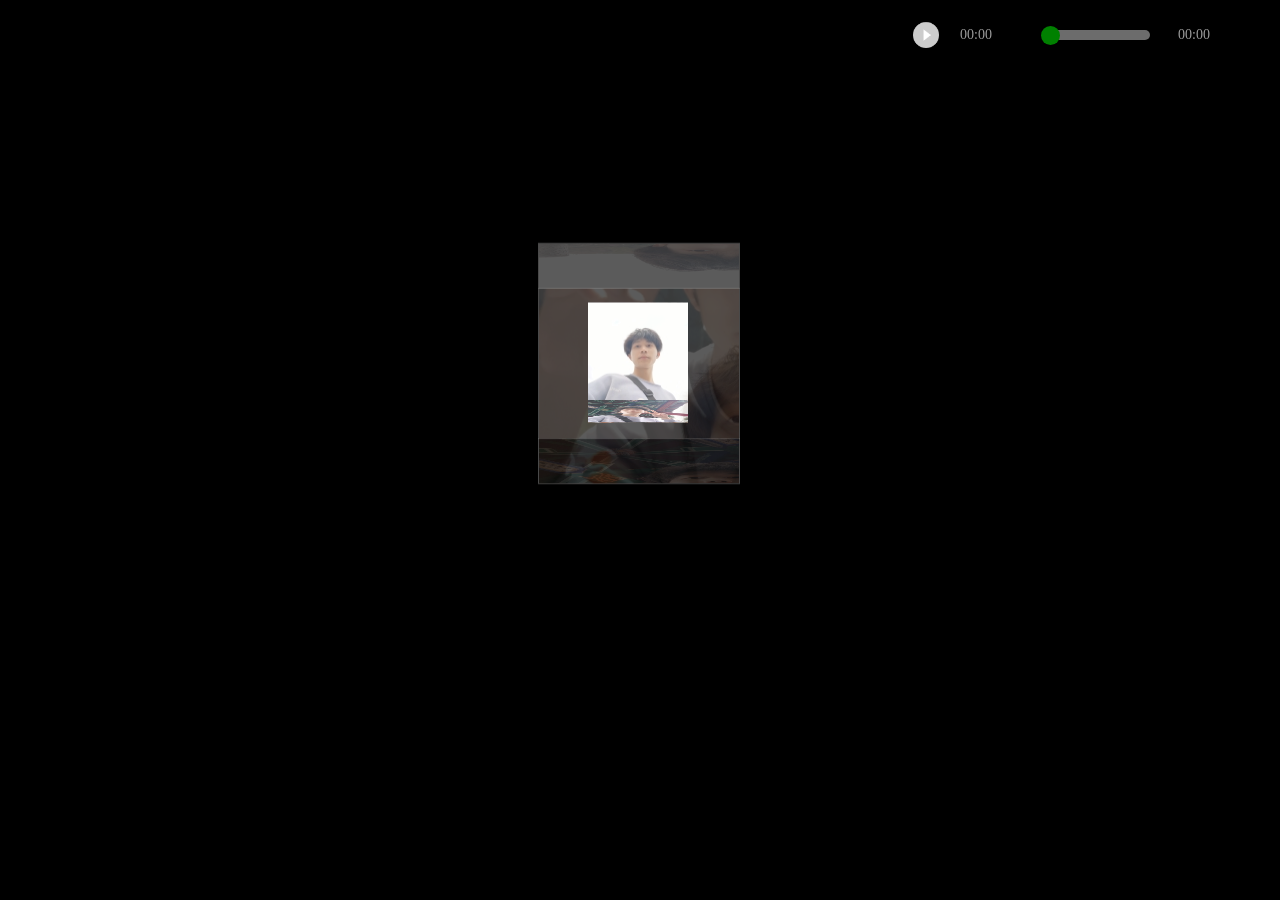
==== tenf/index.html @ 369ac400 "Add files via upload" ====
<!DOCTYPE html>
<html>

<head>
    <meta charset="utf-8" />
    <title>手握日月摘星辰 世间无我这般人</title>
    <script type="text/javascript" src="http://apps.bdimg.com/libs/jquery/2.1.4/jquery.min.js"></script>
    <link type="text/css" href="./css/style1.css" rel="stylesheet" />
    <style>
        html,
        body {
            width: 100%;
            height: 100%;
            margin: 0;
            padding: 0;
            overflow: hidden;
        }

        .container {
            width: 100%;
            height: 100%;
            margin: 0;
            padding: 0;
            background-color: #000000;
        }
    </style>
</head>

<body>
    
    <div class="m-main">
		<div class="player">
			<a href="javascript:void(0)" rel="external nofollow" rel="external nofollow" id="js-play">
				<img src="./img/开始.png" alt="" id="img1"/>
            </a>
			<a href="javascript:void(0)" rel="external nofollow" rel="external nofollow" id="js-pause">
				<img src="./img/暂停.png" alt="" id="img2"/>
			</a>
			<div class="play-box">
				<div class="left">
					<p class="timeline"><span style=""></span></p>
					<div class="info">
						<span class="size">00:00</span>
						<span class="timeshow">00:00</span>
					</div>
				</div>
			</div>
		</div>
		<div class="video">
			<video controls autoplay name="media" id="js-video"><source src="./mp3/一桶 - 爱丫爱丫.mp3" type="video/mp4"></video>
		</div>
	</div>
    <!-- <div class="m-main">
		<audio controls autoplay name="media" id="js-video"><source src="./mp3/白月光与朱砂痣.mp3" type="video/mp4"></audio>
	</div> -->
</div>
    <div id="jsi-cherry-container" class="container">
        <div class="box">
            <ul class="minbox">
                <li></li>
                <li></li>
                <li></li>
                <li></li>
                <li></li>
                <li></li>
            </ul>
            <ol class="maxbox">
                <li></li>
                <li></li>
                <li></li>
                <li></li>
                <li></li>
                <li></li>
            </ol>
        </div>
    </div>
    <script>
        $(function () {
            AudioControl('js-video');

            function AudioControl(id) {
                // 音频控制进度条
                console.log(777);
                var audio = document.getElementById(id);
                $(audio).on('loadedmetadata', function () {
                    audio.pause();
                    // 进度条控制
                    $(document).on('touchend', '.timeline', function (e) {
                        var x = e.originalEvent.changedTouches[0].clientX - this.offsetLeft;
                        var X = x < 0 ? 0 : x;
                        var W = $(this).width();
                        var place = X > W ? W : X;
                        audio.currentTime = (place / W).toFixed(2) * audio.duration;
                        $(this).children().css({
                            width: (place / W).toFixed(2) * 100 + "%"
                        })
                    });
                    // 播放
                    $(document).on('click', '#js-play', function () {
                        audio.play()
                        $('#img1').css("display","none");
                        $('#img2').css("display","block");
                    });
                    // 暂停
                    $(document).on('click', '#js-pause', function () {
                        audio.pause()
                        $('#img1').css("display","block");
                        $('#img2').css("display","none");
                    });
                });
                setInterval(function () {
                    var currentTime = audio.currentTime;
                    setTimeShow(currentTime);
                }, 1000);
                // 设置播放时间
                function setTimeShow(t) {
                    t = Math.floor(t);
                    var playTime = secondToMin(audio.currentTime);
                    $(".size").html(playTime);
                    $('.timeshow').text(secondToMin(audio.duration));
                    $('.timeline').children().css({
                        width: (t / audio.duration).toFixed(4) * 100 + "%"
                    })
                }
                // 计算时间
                function secondToMin(s) {
                    var MM = Math.floor(s / 60);
                    var SS = s % 60;
                    if (MM < 10)
                        MM = "0" + MM;
                    if (SS < 10)
                        SS = "0" + SS;
                    var min = MM + ":" + SS;
                    return min.split('.')[0];
                }
            }
        })
        var RENDERER = {
            INIT_CHERRY_BLOSSOM_COUNT: 30,
            MAX_ADDING_INTERVAL: 10,

            init: function () {
                this.setParameters();
                this.reconstructMethods();
                this.createCherries();
                this.render();
                if (
                    navigator.userAgent.match(
                        /(phone|pod|iPhone|iPod|ios|Android|Mobile|BlackBerry|IEMobile|MQQBrowser|JUC|Fennec|wOSBrowser|BrowserNG|WebOS|Symbian|Windows Phone)/i
                    )
                ) {
                    var box = document.querySelectorAll('.box')[0];
                    console.log(box, '移动端');
                    box.style.marginTop = '65%';
                }
            },
            setParameters: function () {
                this.$container = $('#jsi-cherry-container');
                this.width = this.$container.width();
                this.height = this.$container.height();
                this.context = $('<canvas />')
                    .attr({
                        width: this.width,
                        height: this.height
                    })
                    .appendTo(this.$container)
                    .get(0)
                    .getContext('2d');
                this.cherries = [];
                this.maxAddingInterval = Math.round(
                    (this.MAX_ADDING_INTERVAL * 1000) / this.width
                );
                this.addingInterval = this.maxAddingInterval;
            },
            reconstructMethods: function () {
                this.render = this.render.bind(this);
            },
            createCherries: function () {
                for (
                    var i = 0,
                        length = Math.round(
                            (this.INIT_CHERRY_BLOSSOM_COUNT * this.width) / 1000
                        ); i < length; i++
                ) {
                    this.cherries.push(new CHERRY_BLOSSOM(this, true));
                }
            },
            render: function () {
                requestAnimationFrame(this.render);
                this.context.clearRect(0, 0, this.width, this.height);

                this.cherries.sort(function (cherry1, cherry2) {
                    return cherry1.z - cherry2.z;
                });
                for (var i = this.cherries.length - 1; i >= 0; i--) {
                    if (!this.cherries[i].render(this.context)) {
                        this.cherries.splice(i, 1);
                    }
                }
                if (--this.addingInterval == 0) {
                    this.addingInterval = this.maxAddingInterval;
                    this.cherries.push(new CHERRY_BLOSSOM(this, false));
                }
            }
        };
        var CHERRY_BLOSSOM = function (renderer, isRandom) {
            this.renderer = renderer;
            this.init(isRandom);
        };
        CHERRY_BLOSSOM.prototype = {
            FOCUS_POSITION: 300,
            FAR_LIMIT: 600,
            MAX_RIPPLE_COUNT: 100,
            RIPPLE_RADIUS: 100,
            SURFACE_RATE: 0.5,
            SINK_OFFSET: 20,

            init: function (isRandom) {
                this.x = this.getRandomValue(
                    -this.renderer.width,
                    this.renderer.width
                );
                this.y = isRandom ?
                    this.getRandomValue(0, this.renderer.height) :
                    this.renderer.height * 1.5;
                this.z = this.getRandomValue(0, this.FAR_LIMIT);
                this.vx = this.getRandomValue(-2, 2);
                this.vy = -2;
                this.theta = this.getRandomValue(0, Math.PI * 2);
                this.phi = this.getRandomValue(0, Math.PI * 2);
                this.psi = 0;
                this.dpsi = this.getRandomValue(Math.PI / 600, Math.PI / 300);
                this.opacity = 0;
                this.endTheta = false;
                this.endPhi = false;
                this.rippleCount = 0;

                var axis = this.getAxis(),
                    theta =
                    this.theta +
                    (Math.ceil(
                            -(this.y + this.renderer.height * this.SURFACE_RATE) / this.vy
                        ) *
                        Math.PI) /
                    500;
                theta %= Math.PI * 2;

                this.offsetY =
                    40 * (theta <= Math.PI / 2 || theta >= (Math.PI * 3) / 2 ? -1 : 1);
                this.thresholdY =
                    this.renderer.height / 2 +
                    this.renderer.height * this.SURFACE_RATE * axis.rate;
                this.entityColor = this.renderer.context.createRadialGradient(
                    0,
                    40,
                    0,
                    0,
                    40,
                    80
                );
                this.entityColor.addColorStop(
                    0,
                    'hsl(330, 70%, ' + 50 * (0.3 + axis.rate) + '%)'
                );
                this.entityColor.addColorStop(
                    0.05,
                    'hsl(330, 40%,' + 55 * (0.3 + axis.rate) + '%)'
                );
                this.entityColor.addColorStop(
                    1,
                    'hsl(330, 20%, ' + 70 * (0.3 + axis.rate) + '%)'
                );
                this.shadowColor = this.renderer.context.createRadialGradient(
                    0,
                    40,
                    0,
                    0,
                    40,
                    80
                );
                this.shadowColor.addColorStop(
                    0,
                    'hsl(330, 40%, ' + 30 * (0.3 + axis.rate) + '%)'
                );
                this.shadowColor.addColorStop(
                    0.05,
                    'hsl(330, 40%,' + 30 * (0.3 + axis.rate) + '%)'
                );
                this.shadowColor.addColorStop(
                    1,
                    'hsl(330, 20%, ' + 40 * (0.3 + axis.rate) + '%)'
                );
            },
            getRandomValue: function (min, max) {
                return min + (max - min) * Math.random();
            },
            getAxis: function () {
                var rate = this.FOCUS_POSITION / (this.z + this.FOCUS_POSITION),
                    x = this.renderer.width / 2 + this.x * rate,
                    y = this.renderer.height / 2 - this.y * rate;
                return {
                    rate: rate,
                    x: x,
                    y: y
                };
            },
            renderCherry: function (context, axis) {
                context.beginPath();
                context.moveTo(0, 40);
                context.bezierCurveTo(-60, 20, -10, -60, 0, -20);
                context.bezierCurveTo(10, -60, 60, 20, 0, 40);
                context.fill();

                for (var i = -4; i < 4; i++) {
                    context.beginPath();
                    context.moveTo(0, 40);
                    context.quadraticCurveTo(i * 12, 10, i * 4, -24 + Math.abs(i) * 2);
                    context.stroke();
                }
            },
            render: function (context) {
                var axis = this.getAxis();

                if (
                    axis.y == this.thresholdY &&
                    this.rippleCount < this.MAX_RIPPLE_COUNT
                ) {
                    context.save();
                    context.lineWidth = 2;
                    context.strokeStyle =
                        'hsla(0, 0%, 100%, ' +
                        (this.MAX_RIPPLE_COUNT - this.rippleCount) /
                        this.MAX_RIPPLE_COUNT +
                        ')';
                    context.translate(
                        axis.x +
                        this.offsetY * axis.rate * (this.theta <= Math.PI ? -1 : 1),
                        axis.y
                    );
                    context.scale(1, 0.3);
                    context.beginPath();
                    context.arc(
                        0,
                        0,
                        (this.rippleCount / this.MAX_RIPPLE_COUNT) *
                        this.RIPPLE_RADIUS *
                        axis.rate,
                        0,
                        Math.PI * 2,
                        false
                    );
                    context.stroke();
                    context.restore();
                    this.rippleCount++;
                }
                if (axis.y < this.thresholdY || !this.endTheta || !this.endPhi) {
                    if (this.y <= 0) {
                        this.opacity = Math.min(this.opacity + 0.01, 1);
                    }
                    context.save();
                    context.globalAlpha = this.opacity;
                    context.fillStyle = this.shadowColor;
                    context.strokeStyle =
                        'hsl(330, 30%,' + 40 * (0.3 + axis.rate) + '%)';
                    context.translate(
                        axis.x,
                        Math.max(axis.y, this.thresholdY + this.thresholdY - axis.y)
                    );
                    context.rotate(Math.PI - this.theta);
                    context.scale(axis.rate * -Math.sin(this.phi), axis.rate);
                    context.translate(0, this.offsetY);
                    this.renderCherry(context, axis);
                    context.restore();
                }
                context.save();
                context.fillStyle = this.entityColor;
                context.strokeStyle = 'hsl(330, 40%,' + 70 * (0.3 + axis.rate) + '%)';
                context.translate(
                    axis.x,
                    axis.y + Math.abs(this.SINK_OFFSET * Math.sin(this.psi) * axis.rate)
                );
                context.rotate(this.theta);
                context.scale(axis.rate * Math.sin(this.phi), axis.rate);
                context.translate(0, this.offsetY);
                this.renderCherry(context, axis);
                context.restore();

                if (this.y <= -this.renderer.height / 4) {
                    if (!this.endTheta) {
                        for (
                            var theta = Math.PI / 2, end = (Math.PI * 3) / 2; theta <= end; theta += Math.PI
                        ) {
                            if (this.theta < theta && this.theta + Math.PI / 200 > theta) {
                                this.theta = theta;
                                this.endTheta = true;
                                break;
                            }
                        }
                    }
                    if (!this.endPhi) {
                        for (
                            var phi = Math.PI / 8, end = (Math.PI * 7) / 8; phi <= end; phi += (Math.PI * 3) / 4
                        ) {
                            if (this.phi < phi && this.phi + Math.PI / 200 > phi) {
                                this.phi = Math.PI / 8;
                                this.endPhi = true;
                                break;
                            }
                        }
                    }
                }
                if (!this.endTheta) {
                    if (axis.y == this.thresholdY) {
                        this.theta +=
                            (Math.PI / 200) *
                            (this.theta < Math.PI / 2 ||
                                (this.theta >= Math.PI && this.theta < (Math.PI * 3) / 2) ?
                                1 :
                                -1);
                    } else {
                        this.theta += Math.PI / 500;
                    }
                    this.theta %= Math.PI * 2;
                }
                if (this.endPhi) {
                    if (this.rippleCount == this.MAX_RIPPLE_COUNT) {
                        this.psi += this.dpsi;
                        this.psi %= Math.PI * 2;
                    }
                } else {
                    this.phi += Math.PI / (axis.y == this.thresholdY ? 200 : 500);
                    this.phi %= Math.PI;
                }
                if (this.y <= -this.renderer.height * this.SURFACE_RATE) {
                    this.x += 2;
                    this.y = -this.renderer.height * this.SURFACE_RATE;
                } else {
                    this.x += this.vx;
                    this.y += this.vy;
                }
                return (
                    this.z > -this.FOCUS_POSITION &&
                    this.z < this.FAR_LIMIT &&
                    this.x < this.renderer.width * 1.5
                );
            }
        };
        $(function () {
            console.log(6666);
            RENDERER.init();
        });
    </script>
    <style>
        html,
        body {
            width: 100%;
            height: 100%;
            margin: 0;
            padding: 0;
            overflow: hidden;
        }

        .container {
            width: 100%;
            height: 100%;
            margin: 0;
            padding: 0;
            background-color: #000000;
        }
    </style>
</body>

</html>
---- tenf/css/style1.css ----
@charset "utf-8";

* {
    margin: 0;
    padding: 0;
}

body {
    max-width: 100%;
    min-width: 100%;
    height: 100%;
    background-size: cover;
    background-repeat: no-repeat;
    background-attachment: fixed;
    background-size: 100% 100%;
    position: absolute;
    margin-left: auto;
    margin-right: auto;
}

/*背景音乐*/
.m-main {
    width: 380px;
    height: 60px;
    margin: 0 auto;
    position: fixed;
    right: 30px;
}

.m-main video {
    display: none;
}

.m-main .player {
    width: 100%;
    height: 60px;
    position: relative;
    bottom: 0;
}

.m-main .player>a {
    display: inline-block;
    width: 20px;
    margin: 0 auto;
    padding: 10px;
    color: #FFF;
    text-align: center;
    float: left;
    font-size: 12px
}

.m-main .player>a img {
    width: 30px;
    height: 30px;
    position: absolute;
    top: 20px;
    left: 41px;
}

#img1 {
    display: block;
}

#img2 {
    display: none;
}

.m-main .play-box {
    width: 300px;
    height: 60px;
    margin: 0 auto;
    position: absolute;
    top: 0;
    right: 0;
}

.m-main .play-box .left {
    width: 100%;
    float: left;
}

.m-main .play-box .left p.timeline {
    width: 33%;
    height: 10px;
    background-color: rgba(216, 216, 216, 0.5);
    border-radius: 5px;
    margin: 30px auto 0;
    position: relative;
    z-index: 2;
}

.m-main .play-box .left p.timeline span {
    position: relative;
    width: 0;
    height: 10px;
    background-color: #D3EEDF;
    border-radius: 5px;
    display: block;
    -webkit-transition: width ease-out 0.3s;
    -o-transition: width ease-out 0.3s;
    transition: width ease-out 0.3s;
}

.m-main .play-box .left p.timeline span:after {
    content: "";
    position: absolute;
    top: -4px;
    right: -0.6rem;
    width: 1.2rem;
    height: 1.2rem;
    border-radius: 50%;
    background-color: green;
}

.m-main .play-box .left div.info {
    height: 26px;
    line-height: 26px;
    font-size: 14px;
    color: #9A9A9A;
    position: relative;
    top: -18px;
    margin: 0 10px;
    z-index: 1;
}

.m-main .play-box .left div.info .size {
    float: left;
    display: block;
}

.m-main .play-box .left div.info .timeshow {
    float: right;
    display: block;
    margin-right: 30px
}

/* ----------------------------------------------- */
li {
    list-style: none;
}

.box {
    width: 200px;
    height: 200px;
    background-size: cover;
    background-repeat: no-repeat;
    background-attachment: fixed;
    background-size: 100% 100%;
    position: absolute;
    margin-left: 42%;
    margin-top: 22%;
    -webkit-transform-style: preserve-3d;
    -webkit-transform: rotateX(13deg);
    -webkit-animation: move 5s linear infinite;
}

.minbox {
    width: 100px;
    height: 100px;
    position: absolute;
    left: 50px;
    top: 30px;
    -webkit-transform-style: preserve-3d;
}

.minbox li {
    width: 100px;
    height: 100px;
    position: absolute;
    left: 0;
    top: 0;
}

.minbox li:nth-child(1) {
    background: url(../img/01.jpg) no-repeat 0 0;
    -webkit-transform: translateZ(50px);
}

.minbox li:nth-child(2) {
    background: url(../img/02.jpg) no-repeat 0 0;
    -webkit-transform: rotateX(180deg) translateZ(50px);
    /* transform: rotate(180deg); */
}

.minbox li:nth-child(3) {
    background: url(../img/03.jpg) no-repeat 0 0;
    -webkit-transform: rotateX(-90deg) translateZ(50px);
}

.minbox li:nth-child(4) {
    background: url(../img/04.jpg) no-repeat 0 0;
    -webkit-transform: rotateX(90deg) translateZ(50px);
}

.minbox li:nth-child(5) {
    background: url(../img/05.jpg) no-repeat 0 0;
    -webkit-transform: rotateY(-90deg) translateZ(50px);
}

.minbox li:nth-child(6) {
    background: url(../img/06.jpg) no-repeat 0 0;
    -webkit-transform: rotateY(90deg) translateZ(50px);
}

.maxbox li:nth-child(1) {
    background: url(../img/1.jpg) no-repeat 0 0;
    -webkit-transform: translateZ(50px);
}

.maxbox li:nth-child(2) {
    background: url(../img/2.jpg) no-repeat 0 0;
    -webkit-transform: translateZ(50px);
    /* transform: rotate(180deg); */
}

.maxbox li:nth-child(3) {
    background: url(../img/3.jpg) no-repeat 0 0;
    -webkit-transform: rotateX(-90deg) translateZ(50px);
}

.maxbox li:nth-child(4) {
    background: url(../img/4.jpg) no-repeat 0 0;
    -webkit-transform: rotateX(90deg) translateZ(50px);
}

.maxbox li:nth-child(5) {
    background: url(../img/5.jpg) no-repeat 0 0;
    -webkit-transform: rotateY(-90deg) translateZ(50px);
}

.maxbox li:nth-child(6) {
    background: url(../img/6.jpg) no-repeat 0 0;
    -webkit-transform: rotateY(90deg) translateZ(50px);
}

.maxbox {
    width: 800px;
    height: 400px;
    position: absolute;
    left: 0;
    top: -20px;
    -webkit-transform-style: preserve-3d;
}

.maxbox li {
    width: 200px;
    height: 200px;
    background: #fff;
    border: 1px solid #ccc;
    position: absolute;
    left: 0;
    top: 0;
    opacity: 0.2;
    -webkit-transition: all 1s ease;
}

.maxbox li:nth-child(1) {
    -webkit-transform: translateZ(100px);
}

.maxbox li:nth-child(2) {
    -webkit-transform: rotateX(180deg) translateZ(100px);
}

.maxbox li:nth-child(3) {
    -webkit-transform: rotateX(-90deg) translateZ(100px);
}

.maxbox li:nth-child(4) {
    -webkit-transform: rotateX(90deg) translateZ(100px);
}

.maxbox li:nth-child(5) {
    -webkit-transform: rotateY(-90deg) translateZ(100px);
}

.maxbox li:nth-child(6) {
    -webkit-transform: rotateY(90deg) translateZ(100px);
}

.box:hover ol li:nth-child(1) {
    -webkit-transform: translateZ(300px);
    width: 400px;
    height: 400px;
    opacity: 0.8;
    left: -100px;
    top: -100px;
}

.box:hover ol li:nth-child(2) {
    -webkit-transform: rotateX(180deg) translateZ(300px);
    width: 400px;
    height: 400px;
    opacity: 0.8;
    left: -100px;
    top: -100px;
}

.box:hover ol li:nth-child(3) {
    -webkit-transform: rotateX(-90deg) translateZ(300px);
    width: 400px;
    height: 400px;
    opacity: 0.8;
    left: -100px;
    top: -100px;
}

.box:hover ol li:nth-child(4) {
    -webkit-transform: rotateX(90deg) translateZ(300px);
    width: 400px;
    height: 400px;
    opacity: 0.8;
    left: -100px;
    top: -100px;
}

.box:hover ol li:nth-child(5) {
    -webkit-transform: rotateY(-90deg) translateZ(300px);
    width: 400px;
    height: 400px;
    opacity: 0.8;
    left: -100px;
    top: -100px;
}

.box:hover ol li:nth-child(6) {
    -webkit-transform: rotateY(90deg) translateZ(300px);
    width: 400px;
    height: 400px;
    opacity: 0.8;
    left: -100px;
    top: -100px;
}

@keyframes move {
    0% {
        -webkit-transform: rotateX(13deg) rotateY(0deg);
    }

    100% {
        -webkit-transform: rotateX(13deg) rotateY(360deg);
    }
}
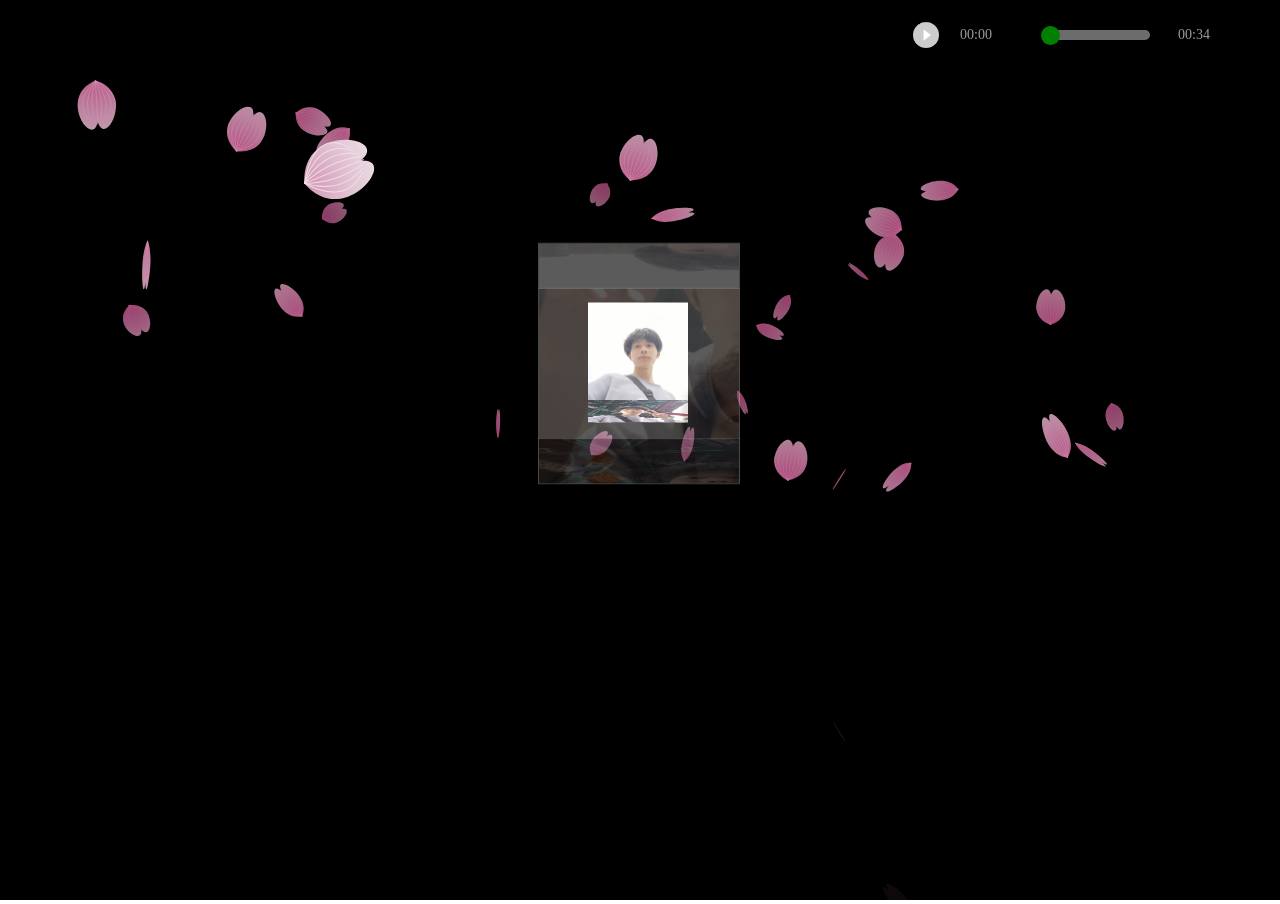
==== commit 3bd03c7a: "Add files via upload" ====
--- a/tenf/index.html
+++ b/tenf/index.html
@@ -1,473 +1,473 @@
-<!DOCTYPE html>
-<html>
-
-<head>
-    <meta charset="utf-8" />
-    <title>手握日月摘星辰 世间无我这般人</title>
-    <script type="text/javascript" src="http://apps.bdimg.com/libs/jquery/2.1.4/jquery.min.js"></script>
-    <link type="text/css" href="./css/style1.css" rel="stylesheet" />
-    <style>
-        html,
-        body {
-            width: 100%;
-            height: 100%;
-            margin: 0;
-            padding: 0;
-            overflow: hidden;
-        }
-
-        .container {
-            width: 100%;
-            height: 100%;
-            margin: 0;
-            padding: 0;
-            background-color: #000000;
-        }
-    </style>
-</head>
-
-<body>
-    
-    <div class="m-main">
-		<div class="player">
-			<a href="javascript:void(0)" rel="external nofollow" rel="external nofollow" id="js-play">
-				<img src="./img/开始.png" alt="" id="img1"/>
-            </a>
-			<a href="javascript:void(0)" rel="external nofollow" rel="external nofollow" id="js-pause">
-				<img src="./img/暂停.png" alt="" id="img2"/>
-			</a>
-			<div class="play-box">
-				<div class="left">
-					<p class="timeline"><span style=""></span></p>
-					<div class="info">
-						<span class="size">00:00</span>
-						<span class="timeshow">00:00</span>
-					</div>
-				</div>
-			</div>
-		</div>
-		<div class="video">
-			<video controls autoplay name="media" id="js-video"><source src="./mp3/一桶 - 爱丫爱丫.mp3" type="video/mp4"></video>
-		</div>
-	</div>
-    <!-- <div class="m-main">
-		<audio controls autoplay name="media" id="js-video"><source src="./mp3/白月光与朱砂痣.mp3" type="video/mp4"></audio>
-	</div> -->
-</div>
-    <div id="jsi-cherry-container" class="container">
-        <div class="box">
-            <ul class="minbox">
-                <li></li>
-                <li></li>
-                <li></li>
-                <li></li>
-                <li></li>
-                <li></li>
-            </ul>
-            <ol class="maxbox">
-                <li></li>
-                <li></li>
-                <li></li>
-                <li></li>
-                <li></li>
-                <li></li>
-            </ol>
-        </div>
-    </div>
-    <script>
-        $(function () {
-            AudioControl('js-video');
-
-            function AudioControl(id) {
-                // 音频控制进度条
-                console.log(777);
-                var audio = document.getElementById(id);
-                $(audio).on('loadedmetadata', function () {
-                    audio.pause();
-                    // 进度条控制
-                    $(document).on('touchend', '.timeline', function (e) {
-                        var x = e.originalEvent.changedTouches[0].clientX - this.offsetLeft;
-                        var X = x < 0 ? 0 : x;
-                        var W = $(this).width();
-                        var place = X > W ? W : X;
-                        audio.currentTime = (place / W).toFixed(2) * audio.duration;
-                        $(this).children().css({
-                            width: (place / W).toFixed(2) * 100 + "%"
-                        })
-                    });
-                    // 播放
-                    $(document).on('click', '#js-play', function () {
-                        audio.play()
-                        $('#img1').css("display","none");
-                        $('#img2').css("display","block");
-                    });
-                    // 暂停
-                    $(document).on('click', '#js-pause', function () {
-                        audio.pause()
-                        $('#img1').css("display","block");
-                        $('#img2').css("display","none");
-                    });
-                });
-                setInterval(function () {
-                    var currentTime = audio.currentTime;
-                    setTimeShow(currentTime);
-                }, 1000);
-                // 设置播放时间
-                function setTimeShow(t) {
-                    t = Math.floor(t);
-                    var playTime = secondToMin(audio.currentTime);
-                    $(".size").html(playTime);
-                    $('.timeshow').text(secondToMin(audio.duration));
-                    $('.timeline').children().css({
-                        width: (t / audio.duration).toFixed(4) * 100 + "%"
-                    })
-                }
-                // 计算时间
-                function secondToMin(s) {
-                    var MM = Math.floor(s / 60);
-                    var SS = s % 60;
-                    if (MM < 10)
-                        MM = "0" + MM;
-                    if (SS < 10)
-                        SS = "0" + SS;
-                    var min = MM + ":" + SS;
-                    return min.split('.')[0];
-                }
-            }
-        })
-        var RENDERER = {
-            INIT_CHERRY_BLOSSOM_COUNT: 30,
-            MAX_ADDING_INTERVAL: 10,
-
-            init: function () {
-                this.setParameters();
-                this.reconstructMethods();
-                this.createCherries();
-                this.render();
-                if (
-                    navigator.userAgent.match(
-                        /(phone|pod|iPhone|iPod|ios|Android|Mobile|BlackBerry|IEMobile|MQQBrowser|JUC|Fennec|wOSBrowser|BrowserNG|WebOS|Symbian|Windows Phone)/i
-                    )
-                ) {
-                    var box = document.querySelectorAll('.box')[0];
-                    console.log(box, '移动端');
-                    box.style.marginTop = '65%';
-                }
-            },
-            setParameters: function () {
-                this.$container = $('#jsi-cherry-container');
-                this.width = this.$container.width();
-                this.height = this.$container.height();
-                this.context = $('<canvas />')
-                    .attr({
-                        width: this.width,
-                        height: this.height
-                    })
-                    .appendTo(this.$container)
-                    .get(0)
-                    .getContext('2d');
-                this.cherries = [];
-                this.maxAddingInterval = Math.round(
-                    (this.MAX_ADDING_INTERVAL * 1000) / this.width
-                );
-                this.addingInterval = this.maxAddingInterval;
-            },
-            reconstructMethods: function () {
-                this.render = this.render.bind(this);
-            },
-            createCherries: function () {
-                for (
-                    var i = 0,
-                        length = Math.round(
-                            (this.INIT_CHERRY_BLOSSOM_COUNT * this.width) / 1000
-                        ); i < length; i++
-                ) {
-                    this.cherries.push(new CHERRY_BLOSSOM(this, true));
-                }
-            },
-            render: function () {
-                requestAnimationFrame(this.render);
-                this.context.clearRect(0, 0, this.width, this.height);
-
-                this.cherries.sort(function (cherry1, cherry2) {
-                    return cherry1.z - cherry2.z;
-                });
-                for (var i = this.cherries.length - 1; i >= 0; i--) {
-                    if (!this.cherries[i].render(this.context)) {
-                        this.cherries.splice(i, 1);
-                    }
-                }
-                if (--this.addingInterval == 0) {
-                    this.addingInterval = this.maxAddingInterval;
-                    this.cherries.push(new CHERRY_BLOSSOM(this, false));
-                }
-            }
-        };
-        var CHERRY_BLOSSOM = function (renderer, isRandom) {
-            this.renderer = renderer;
-            this.init(isRandom);
-        };
-        CHERRY_BLOSSOM.prototype = {
-            FOCUS_POSITION: 300,
-            FAR_LIMIT: 600,
-            MAX_RIPPLE_COUNT: 100,
-            RIPPLE_RADIUS: 100,
-            SURFACE_RATE: 0.5,
-            SINK_OFFSET: 20,
-
-            init: function (isRandom) {
-                this.x = this.getRandomValue(
-                    -this.renderer.width,
-                    this.renderer.width
-                );
-                this.y = isRandom ?
-                    this.getRandomValue(0, this.renderer.height) :
-                    this.renderer.height * 1.5;
-                this.z = this.getRandomValue(0, this.FAR_LIMIT);
-                this.vx = this.getRandomValue(-2, 2);
-                this.vy = -2;
-                this.theta = this.getRandomValue(0, Math.PI * 2);
-                this.phi = this.getRandomValue(0, Math.PI * 2);
-                this.psi = 0;
-                this.dpsi = this.getRandomValue(Math.PI / 600, Math.PI / 300);
-                this.opacity = 0;
-                this.endTheta = false;
-                this.endPhi = false;
-                this.rippleCount = 0;
-
-                var axis = this.getAxis(),
-                    theta =
-                    this.theta +
-                    (Math.ceil(
-                            -(this.y + this.renderer.height * this.SURFACE_RATE) / this.vy
-                        ) *
-                        Math.PI) /
-                    500;
-                theta %= Math.PI * 2;
-
-                this.offsetY =
-                    40 * (theta <= Math.PI / 2 || theta >= (Math.PI * 3) / 2 ? -1 : 1);
-                this.thresholdY =
-                    this.renderer.height / 2 +
-                    this.renderer.height * this.SURFACE_RATE * axis.rate;
-                this.entityColor = this.renderer.context.createRadialGradient(
-                    0,
-                    40,
-                    0,
-                    0,
-                    40,
-                    80
-                );
-                this.entityColor.addColorStop(
-                    0,
-                    'hsl(330, 70%, ' + 50 * (0.3 + axis.rate) + '%)'
-                );
-                this.entityColor.addColorStop(
-                    0.05,
-                    'hsl(330, 40%,' + 55 * (0.3 + axis.rate) + '%)'
-                );
-                this.entityColor.addColorStop(
-                    1,
-                    'hsl(330, 20%, ' + 70 * (0.3 + axis.rate) + '%)'
-                );
-                this.shadowColor = this.renderer.context.createRadialGradient(
-                    0,
-                    40,
-                    0,
-                    0,
-                    40,
-                    80
-                );
-                this.shadowColor.addColorStop(
-                    0,
-                    'hsl(330, 40%, ' + 30 * (0.3 + axis.rate) + '%)'
-                );
-                this.shadowColor.addColorStop(
-                    0.05,
-                    'hsl(330, 40%,' + 30 * (0.3 + axis.rate) + '%)'
-                );
-                this.shadowColor.addColorStop(
-                    1,
-                    'hsl(330, 20%, ' + 40 * (0.3 + axis.rate) + '%)'
-                );
-            },
-            getRandomValue: function (min, max) {
-                return min + (max - min) * Math.random();
-            },
-            getAxis: function () {
-                var rate = this.FOCUS_POSITION / (this.z + this.FOCUS_POSITION),
-                    x = this.renderer.width / 2 + this.x * rate,
-                    y = this.renderer.height / 2 - this.y * rate;
-                return {
-                    rate: rate,
-                    x: x,
-                    y: y
-                };
-            },
-            renderCherry: function (context, axis) {
-                context.beginPath();
-                context.moveTo(0, 40);
-                context.bezierCurveTo(-60, 20, -10, -60, 0, -20);
-                context.bezierCurveTo(10, -60, 60, 20, 0, 40);
-                context.fill();
-
-                for (var i = -4; i < 4; i++) {
-                    context.beginPath();
-                    context.moveTo(0, 40);
-                    context.quadraticCurveTo(i * 12, 10, i * 4, -24 + Math.abs(i) * 2);
-                    context.stroke();
-                }
-            },
-            render: function (context) {
-                var axis = this.getAxis();
-
-                if (
-                    axis.y == this.thresholdY &&
-                    this.rippleCount < this.MAX_RIPPLE_COUNT
-                ) {
-                    context.save();
-                    context.lineWidth = 2;
-                    context.strokeStyle =
-                        'hsla(0, 0%, 100%, ' +
-                        (this.MAX_RIPPLE_COUNT - this.rippleCount) /
-                        this.MAX_RIPPLE_COUNT +
-                        ')';
-                    context.translate(
-                        axis.x +
-                        this.offsetY * axis.rate * (this.theta <= Math.PI ? -1 : 1),
-                        axis.y
-                    );
-                    context.scale(1, 0.3);
-                    context.beginPath();
-                    context.arc(
-                        0,
-                        0,
-                        (this.rippleCount / this.MAX_RIPPLE_COUNT) *
-                        this.RIPPLE_RADIUS *
-                        axis.rate,
-                        0,
-                        Math.PI * 2,
-                        false
-                    );
-                    context.stroke();
-                    context.restore();
-                    this.rippleCount++;
-                }
-                if (axis.y < this.thresholdY || !this.endTheta || !this.endPhi) {
-                    if (this.y <= 0) {
-                        this.opacity = Math.min(this.opacity + 0.01, 1);
-                    }
-                    context.save();
-                    context.globalAlpha = this.opacity;
-                    context.fillStyle = this.shadowColor;
-                    context.strokeStyle =
-                        'hsl(330, 30%,' + 40 * (0.3 + axis.rate) + '%)';
-                    context.translate(
-                        axis.x,
-                        Math.max(axis.y, this.thresholdY + this.thresholdY - axis.y)
-                    );
-                    context.rotate(Math.PI - this.theta);
-                    context.scale(axis.rate * -Math.sin(this.phi), axis.rate);
-                    context.translate(0, this.offsetY);
-                    this.renderCherry(context, axis);
-                    context.restore();
-                }
-                context.save();
-                context.fillStyle = this.entityColor;
-                context.strokeStyle = 'hsl(330, 40%,' + 70 * (0.3 + axis.rate) + '%)';
-                context.translate(
-                    axis.x,
-                    axis.y + Math.abs(this.SINK_OFFSET * Math.sin(this.psi) * axis.rate)
-                );
-                context.rotate(this.theta);
-                context.scale(axis.rate * Math.sin(this.phi), axis.rate);
-                context.translate(0, this.offsetY);
-                this.renderCherry(context, axis);
-                context.restore();
-
-                if (this.y <= -this.renderer.height / 4) {
-                    if (!this.endTheta) {
-                        for (
-                            var theta = Math.PI / 2, end = (Math.PI * 3) / 2; theta <= end; theta += Math.PI
-                        ) {
-                            if (this.theta < theta && this.theta + Math.PI / 200 > theta) {
-                                this.theta = theta;
-                                this.endTheta = true;
-                                break;
-                            }
-                        }
-                    }
-                    if (!this.endPhi) {
-                        for (
-                            var phi = Math.PI / 8, end = (Math.PI * 7) / 8; phi <= end; phi += (Math.PI * 3) / 4
-                        ) {
-                            if (this.phi < phi && this.phi + Math.PI / 200 > phi) {
-                                this.phi = Math.PI / 8;
-                                this.endPhi = true;
-                                break;
-                            }
-                        }
-                    }
-                }
-                if (!this.endTheta) {
-                    if (axis.y == this.thresholdY) {
-                        this.theta +=
-                            (Math.PI / 200) *
-                            (this.theta < Math.PI / 2 ||
-                                (this.theta >= Math.PI && this.theta < (Math.PI * 3) / 2) ?
-                                1 :
-                                -1);
-                    } else {
-                        this.theta += Math.PI / 500;
-                    }
-                    this.theta %= Math.PI * 2;
-                }
-                if (this.endPhi) {
-                    if (this.rippleCount == this.MAX_RIPPLE_COUNT) {
-                        this.psi += this.dpsi;
-                        this.psi %= Math.PI * 2;
-                    }
-                } else {
-                    this.phi += Math.PI / (axis.y == this.thresholdY ? 200 : 500);
-                    this.phi %= Math.PI;
-                }
-                if (this.y <= -this.renderer.height * this.SURFACE_RATE) {
-                    this.x += 2;
-                    this.y = -this.renderer.height * this.SURFACE_RATE;
-                } else {
-                    this.x += this.vx;
-                    this.y += this.vy;
-                }
-                return (
-                    this.z > -this.FOCUS_POSITION &&
-                    this.z < this.FAR_LIMIT &&
-                    this.x < this.renderer.width * 1.5
-                );
-            }
-        };
-        $(function () {
-            console.log(6666);
-            RENDERER.init();
-        });
-    </script>
-    <style>
-        html,
-        body {
-            width: 100%;
-            height: 100%;
-            margin: 0;
-            padding: 0;
-            overflow: hidden;
-        }
-
-        .container {
-            width: 100%;
-            height: 100%;
-            margin: 0;
-            padding: 0;
-            background-color: #000000;
-        }
-    </style>
-</body>
-
+<!DOCTYPE html>
+<html>
+
+<head>
+    <meta charset="utf-8" />
+    <title>手握日月摘星辰 世间无我这般人</title>
+    <script type="text/javascript" src="./css/jquery.min.js"></script>
+    <link type="text/css" href="./css/style1.css" rel="stylesheet" />
+    <style>
+        html,
+        body {
+            width: 100%;
+            height: 100%;
+            margin: 0;
+            padding: 0;
+            overflow: hidden;
+        }
+
+        .container {
+            width: 100%;
+            height: 100%;
+            margin: 0;
+            padding: 0;
+            background-color: #000000;
+        }
+    </style>
+</head>
+
+<body>
+    
+    <div class="m-main">
+		<div class="player">
+			<a href="javascript:void(0)" rel="external nofollow" rel="external nofollow" id="js-play">
+				<img src="./img/开始.png" alt="" id="img1"/>
+            </a>
+			<a href="javascript:void(0)" rel="external nofollow" rel="external nofollow" id="js-pause">
+				<img src="./img/暂停.png" alt="" id="img2"/>
+			</a>
+			<div class="play-box">
+				<div class="left">
+					<p class="timeline"><span style=""></span></p>
+					<div class="info">
+						<span class="size">00:00</span>
+						<span class="timeshow">00:00</span>
+					</div>
+				</div>
+			</div>
+		</div>
+		<div class="video">
+			<video controls autoplay name="media" id="js-video"><source src="./mp3/一桶 - 爱丫爱丫.mp3" type="video/mp4"></video>
+		</div>
+	</div>
+    <!-- <div class="m-main">
+		<audio controls autoplay name="media" id="js-video"><source src="./mp3/白月光与朱砂痣.mp3" type="video/mp4"></audio>
+	</div> -->
+</div>
+    <div id="jsi-cherry-container" class="container">
+        <div class="box">
+            <ul class="minbox">
+                <li></li>
+                <li></li>
+                <li></li>
+                <li></li>
+                <li></li>
+                <li></li>
+            </ul>
+            <ol class="maxbox">
+                <li></li>
+                <li></li>
+                <li></li>
+                <li></li>
+                <li></li>
+                <li></li>
+            </ol>
+        </div>
+    </div>
+    <script>
+        $(function () {
+            AudioControl('js-video');
+
+            function AudioControl(id) {
+                // 音频控制进度条
+                console.log(777);
+                var audio = document.getElementById(id);
+                $(audio).on('loadedmetadata', function () {
+                    audio.pause();
+                    // 进度条控制
+                    $(document).on('touchend', '.timeline', function (e) {
+                        var x = e.originalEvent.changedTouches[0].clientX - this.offsetLeft;
+                        var X = x < 0 ? 0 : x;
+                        var W = $(this).width();
+                        var place = X > W ? W : X;
+                        audio.currentTime = (place / W).toFixed(2) * audio.duration;
+                        $(this).children().css({
+                            width: (place / W).toFixed(2) * 100 + "%"
+                        })
+                    });
+                    // 播放
+                    $(document).on('click', '#js-play', function () {
+                        audio.play()
+                        $('#img1').css("display","none");
+                        $('#img2').css("display","block");
+                    });
+                    // 暂停
+                    $(document).on('click', '#js-pause', function () {
+                        audio.pause()
+                        $('#img1').css("display","block");
+                        $('#img2').css("display","none");
+                    });
+                });
+                setInterval(function () {
+                    var currentTime = audio.currentTime;
+                    setTimeShow(currentTime);
+                }, 1000);
+                // 设置播放时间
+                function setTimeShow(t) {
+                    t = Math.floor(t);
+                    var playTime = secondToMin(audio.currentTime);
+                    $(".size").html(playTime);
+                    $('.timeshow').text(secondToMin(audio.duration));
+                    $('.timeline').children().css({
+                        width: (t / audio.duration).toFixed(4) * 100 + "%"
+                    })
+                }
+                // 计算时间
+                function secondToMin(s) {
+                    var MM = Math.floor(s / 60);
+                    var SS = s % 60;
+                    if (MM < 10)
+                        MM = "0" + MM;
+                    if (SS < 10)
+                        SS = "0" + SS;
+                    var min = MM + ":" + SS;
+                    return min.split('.')[0];
+                }
+            }
+        })
+        var RENDERER = {
+            INIT_CHERRY_BLOSSOM_COUNT: 30,
+            MAX_ADDING_INTERVAL: 10,
+
+            init: function () {
+                this.setParameters();
+                this.reconstructMethods();
+                this.createCherries();
+                this.render();
+                if (
+                    navigator.userAgent.match(
+                        /(phone|pod|iPhone|iPod|ios|Android|Mobile|BlackBerry|IEMobile|MQQBrowser|JUC|Fennec|wOSBrowser|BrowserNG|WebOS|Symbian|Windows Phone)/i
+                    )
+                ) {
+                    var box = document.querySelectorAll('.box')[0];
+                    console.log(box, '移动端');
+                    box.style.marginTop = '65%';
+                }
+            },
+            setParameters: function () {
+                this.$container = $('#jsi-cherry-container');
+                this.width = this.$container.width();
+                this.height = this.$container.height();
+                this.context = $('<canvas />')
+                    .attr({
+                        width: this.width,
+                        height: this.height
+                    })
+                    .appendTo(this.$container)
+                    .get(0)
+                    .getContext('2d');
+                this.cherries = [];
+                this.maxAddingInterval = Math.round(
+                    (this.MAX_ADDING_INTERVAL * 1000) / this.width
+                );
+                this.addingInterval = this.maxAddingInterval;
+            },
+            reconstructMethods: function () {
+                this.render = this.render.bind(this);
+            },
+            createCherries: function () {
+                for (
+                    var i = 0,
+                        length = Math.round(
+                            (this.INIT_CHERRY_BLOSSOM_COUNT * this.width) / 1000
+                        ); i < length; i++
+                ) {
+                    this.cherries.push(new CHERRY_BLOSSOM(this, true));
+                }
+            },
+            render: function () {
+                requestAnimationFrame(this.render);
+                this.context.clearRect(0, 0, this.width, this.height);
+
+                this.cherries.sort(function (cherry1, cherry2) {
+                    return cherry1.z - cherry2.z;
+                });
+                for (var i = this.cherries.length - 1; i >= 0; i--) {
+                    if (!this.cherries[i].render(this.context)) {
+                        this.cherries.splice(i, 1);
+                    }
+                }
+                if (--this.addingInterval == 0) {
+                    this.addingInterval = this.maxAddingInterval;
+                    this.cherries.push(new CHERRY_BLOSSOM(this, false));
+                }
+            }
+        };
+        var CHERRY_BLOSSOM = function (renderer, isRandom) {
+            this.renderer = renderer;
+            this.init(isRandom);
+        };
+        CHERRY_BLOSSOM.prototype = {
+            FOCUS_POSITION: 300,
+            FAR_LIMIT: 600,
+            MAX_RIPPLE_COUNT: 100,
+            RIPPLE_RADIUS: 100,
+            SURFACE_RATE: 0.5,
+            SINK_OFFSET: 20,
+
+            init: function (isRandom) {
+                this.x = this.getRandomValue(
+                    -this.renderer.width,
+                    this.renderer.width
+                );
+                this.y = isRandom ?
+                    this.getRandomValue(0, this.renderer.height) :
+                    this.renderer.height * 1.5;
+                this.z = this.getRandomValue(0, this.FAR_LIMIT);
+                this.vx = this.getRandomValue(-2, 2);
+                this.vy = -2;
+                this.theta = this.getRandomValue(0, Math.PI * 2);
+                this.phi = this.getRandomValue(0, Math.PI * 2);
+                this.psi = 0;
+                this.dpsi = this.getRandomValue(Math.PI / 600, Math.PI / 300);
+                this.opacity = 0;
+                this.endTheta = false;
+                this.endPhi = false;
+                this.rippleCount = 0;
+
+                var axis = this.getAxis(),
+                    theta =
+                    this.theta +
+                    (Math.ceil(
+                            -(this.y + this.renderer.height * this.SURFACE_RATE) / this.vy
+                        ) *
+                        Math.PI) /
+                    500;
+                theta %= Math.PI * 2;
+
+                this.offsetY =
+                    40 * (theta <= Math.PI / 2 || theta >= (Math.PI * 3) / 2 ? -1 : 1);
+                this.thresholdY =
+                    this.renderer.height / 2 +
+                    this.renderer.height * this.SURFACE_RATE * axis.rate;
+                this.entityColor = this.renderer.context.createRadialGradient(
+                    0,
+                    40,
+                    0,
+                    0,
+                    40,
+                    80
+                );
+                this.entityColor.addColorStop(
+                    0,
+                    'hsl(330, 70%, ' + 50 * (0.3 + axis.rate) + '%)'
+                );
+                this.entityColor.addColorStop(
+                    0.05,
+                    'hsl(330, 40%,' + 55 * (0.3 + axis.rate) + '%)'
+                );
+                this.entityColor.addColorStop(
+                    1,
+                    'hsl(330, 20%, ' + 70 * (0.3 + axis.rate) + '%)'
+                );
+                this.shadowColor = this.renderer.context.createRadialGradient(
+                    0,
+                    40,
+                    0,
+                    0,
+                    40,
+                    80
+                );
+                this.shadowColor.addColorStop(
+                    0,
+                    'hsl(330, 40%, ' + 30 * (0.3 + axis.rate) + '%)'
+                );
+                this.shadowColor.addColorStop(
+                    0.05,
+                    'hsl(330, 40%,' + 30 * (0.3 + axis.rate) + '%)'
+                );
+                this.shadowColor.addColorStop(
+                    1,
+                    'hsl(330, 20%, ' + 40 * (0.3 + axis.rate) + '%)'
+                );
+            },
+            getRandomValue: function (min, max) {
+                return min + (max - min) * Math.random();
+            },
+            getAxis: function () {
+                var rate = this.FOCUS_POSITION / (this.z + this.FOCUS_POSITION),
+                    x = this.renderer.width / 2 + this.x * rate,
+                    y = this.renderer.height / 2 - this.y * rate;
+                return {
+                    rate: rate,
+                    x: x,
+                    y: y
+                };
+            },
+            renderCherry: function (context, axis) {
+                context.beginPath();
+                context.moveTo(0, 40);
+                context.bezierCurveTo(-60, 20, -10, -60, 0, -20);
+                context.bezierCurveTo(10, -60, 60, 20, 0, 40);
+                context.fill();
+
+                for (var i = -4; i < 4; i++) {
+                    context.beginPath();
+                    context.moveTo(0, 40);
+                    context.quadraticCurveTo(i * 12, 10, i * 4, -24 + Math.abs(i) * 2);
+                    context.stroke();
+                }
+            },
+            render: function (context) {
+                var axis = this.getAxis();
+
+                if (
+                    axis.y == this.thresholdY &&
+                    this.rippleCount < this.MAX_RIPPLE_COUNT
+                ) {
+                    context.save();
+                    context.lineWidth = 2;
+                    context.strokeStyle =
+                        'hsla(0, 0%, 100%, ' +
+                        (this.MAX_RIPPLE_COUNT - this.rippleCount) /
+                        this.MAX_RIPPLE_COUNT +
+                        ')';
+                    context.translate(
+                        axis.x +
+                        this.offsetY * axis.rate * (this.theta <= Math.PI ? -1 : 1),
+                        axis.y
+                    );
+                    context.scale(1, 0.3);
+                    context.beginPath();
+                    context.arc(
+                        0,
+                        0,
+                        (this.rippleCount / this.MAX_RIPPLE_COUNT) *
+                        this.RIPPLE_RADIUS *
+                        axis.rate,
+                        0,
+                        Math.PI * 2,
+                        false
+                    );
+                    context.stroke();
+                    context.restore();
+                    this.rippleCount++;
+                }
+                if (axis.y < this.thresholdY || !this.endTheta || !this.endPhi) {
+                    if (this.y <= 0) {
+                        this.opacity = Math.min(this.opacity + 0.01, 1);
+                    }
+                    context.save();
+                    context.globalAlpha = this.opacity;
+                    context.fillStyle = this.shadowColor;
+                    context.strokeStyle =
+                        'hsl(330, 30%,' + 40 * (0.3 + axis.rate) + '%)';
+                    context.translate(
+                        axis.x,
+                        Math.max(axis.y, this.thresholdY + this.thresholdY - axis.y)
+                    );
+                    context.rotate(Math.PI - this.theta);
+                    context.scale(axis.rate * -Math.sin(this.phi), axis.rate);
+                    context.translate(0, this.offsetY);
+                    this.renderCherry(context, axis);
+                    context.restore();
+                }
+                context.save();
+                context.fillStyle = this.entityColor;
+                context.strokeStyle = 'hsl(330, 40%,' + 70 * (0.3 + axis.rate) + '%)';
+                context.translate(
+                    axis.x,
+                    axis.y + Math.abs(this.SINK_OFFSET * Math.sin(this.psi) * axis.rate)
+                );
+                context.rotate(this.theta);
+                context.scale(axis.rate * Math.sin(this.phi), axis.rate);
+                context.translate(0, this.offsetY);
+                this.renderCherry(context, axis);
+                context.restore();
+
+                if (this.y <= -this.renderer.height / 4) {
+                    if (!this.endTheta) {
+                        for (
+                            var theta = Math.PI / 2, end = (Math.PI * 3) / 2; theta <= end; theta += Math.PI
+                        ) {
+                            if (this.theta < theta && this.theta + Math.PI / 200 > theta) {
+                                this.theta = theta;
+                                this.endTheta = true;
+                                break;
+                            }
+                        }
+                    }
+                    if (!this.endPhi) {
+                        for (
+                            var phi = Math.PI / 8, end = (Math.PI * 7) / 8; phi <= end; phi += (Math.PI * 3) / 4
+                        ) {
+                            if (this.phi < phi && this.phi + Math.PI / 200 > phi) {
+                                this.phi = Math.PI / 8;
+                                this.endPhi = true;
+                                break;
+                            }
+                        }
+                    }
+                }
+                if (!this.endTheta) {
+                    if (axis.y == this.thresholdY) {
+                        this.theta +=
+                            (Math.PI / 200) *
+                            (this.theta < Math.PI / 2 ||
+                                (this.theta >= Math.PI && this.theta < (Math.PI * 3) / 2) ?
+                                1 :
+                                -1);
+                    } else {
+                        this.theta += Math.PI / 500;
+                    }
+                    this.theta %= Math.PI * 2;
+                }
+                if (this.endPhi) {
+                    if (this.rippleCount == this.MAX_RIPPLE_COUNT) {
+                        this.psi += this.dpsi;
+                        this.psi %= Math.PI * 2;
+                    }
+                } else {
+                    this.phi += Math.PI / (axis.y == this.thresholdY ? 200 : 500);
+                    this.phi %= Math.PI;
+                }
+                if (this.y <= -this.renderer.height * this.SURFACE_RATE) {
+                    this.x += 2;
+                    this.y = -this.renderer.height * this.SURFACE_RATE;
+                } else {
+                    this.x += this.vx;
+                    this.y += this.vy;
+                }
+                return (
+                    this.z > -this.FOCUS_POSITION &&
+                    this.z < this.FAR_LIMIT &&
+                    this.x < this.renderer.width * 1.5
+                );
+            }
+        };
+        $(function () {
+            console.log(6666);
+            RENDERER.init();
+        });
+    </script>
+    <style>
+        html,
+        body {
+            width: 100%;
+            height: 100%;
+            margin: 0;
+            padding: 0;
+            overflow: hidden;
+        }
+
+        .container {
+            width: 100%;
+            height: 100%;
+            margin: 0;
+            padding: 0;
+            background-color: #000000;
+        }
+    </style>
+</body>
+
 </html>
--- a/tenf/css/style1.css
+++ b/tenf/css/style1.css
@@ -1,343 +1,343 @@
-@charset "utf-8";
-
-* {
-    margin: 0;
-    padding: 0;
-}
-
-body {
-    max-width: 100%;
-    min-width: 100%;
-    height: 100%;
-    background-size: cover;
-    background-repeat: no-repeat;
-    background-attachment: fixed;
-    background-size: 100% 100%;
-    position: absolute;
-    margin-left: auto;
-    margin-right: auto;
-}
-
-/*背景音乐*/
-.m-main {
-    width: 380px;
-    height: 60px;
-    margin: 0 auto;
-    position: fixed;
-    right: 30px;
-}
-
-.m-main video {
-    display: none;
-}
-
-.m-main .player {
-    width: 100%;
-    height: 60px;
-    position: relative;
-    bottom: 0;
-}
-
-.m-main .player>a {
-    display: inline-block;
-    width: 20px;
-    margin: 0 auto;
-    padding: 10px;
-    color: #FFF;
-    text-align: center;
-    float: left;
-    font-size: 12px
-}
-
-.m-main .player>a img {
-    width: 30px;
-    height: 30px;
-    position: absolute;
-    top: 20px;
-    left: 41px;
-}
-
-#img1 {
-    display: block;
-}
-
-#img2 {
-    display: none;
-}
-
-.m-main .play-box {
-    width: 300px;
-    height: 60px;
-    margin: 0 auto;
-    position: absolute;
-    top: 0;
-    right: 0;
-}
-
-.m-main .play-box .left {
-    width: 100%;
-    float: left;
-}
-
-.m-main .play-box .left p.timeline {
-    width: 33%;
-    height: 10px;
-    background-color: rgba(216, 216, 216, 0.5);
-    border-radius: 5px;
-    margin: 30px auto 0;
-    position: relative;
-    z-index: 2;
-}
-
-.m-main .play-box .left p.timeline span {
-    position: relative;
-    width: 0;
-    height: 10px;
-    background-color: #D3EEDF;
-    border-radius: 5px;
-    display: block;
-    -webkit-transition: width ease-out 0.3s;
-    -o-transition: width ease-out 0.3s;
-    transition: width ease-out 0.3s;
-}
-
-.m-main .play-box .left p.timeline span:after {
-    content: "";
-    position: absolute;
-    top: -4px;
-    right: -0.6rem;
-    width: 1.2rem;
-    height: 1.2rem;
-    border-radius: 50%;
-    background-color: green;
-}
-
-.m-main .play-box .left div.info {
-    height: 26px;
-    line-height: 26px;
-    font-size: 14px;
-    color: #9A9A9A;
-    position: relative;
-    top: -18px;
-    margin: 0 10px;
-    z-index: 1;
-}
-
-.m-main .play-box .left div.info .size {
-    float: left;
-    display: block;
-}
-
-.m-main .play-box .left div.info .timeshow {
-    float: right;
-    display: block;
-    margin-right: 30px
-}
-
-/* ----------------------------------------------- */
-li {
-    list-style: none;
-}
-
-.box {
-    width: 200px;
-    height: 200px;
-    background-size: cover;
-    background-repeat: no-repeat;
-    background-attachment: fixed;
-    background-size: 100% 100%;
-    position: absolute;
-    margin-left: 42%;
-    margin-top: 22%;
-    -webkit-transform-style: preserve-3d;
-    -webkit-transform: rotateX(13deg);
-    -webkit-animation: move 5s linear infinite;
-}
-
-.minbox {
-    width: 100px;
-    height: 100px;
-    position: absolute;
-    left: 50px;
-    top: 30px;
-    -webkit-transform-style: preserve-3d;
-}
-
-.minbox li {
-    width: 100px;
-    height: 100px;
-    position: absolute;
-    left: 0;
-    top: 0;
-}
-
-.minbox li:nth-child(1) {
-    background: url(../img/01.jpg) no-repeat 0 0;
-    -webkit-transform: translateZ(50px);
-}
-
-.minbox li:nth-child(2) {
-    background: url(../img/02.jpg) no-repeat 0 0;
-    -webkit-transform: rotateX(180deg) translateZ(50px);
-    /* transform: rotate(180deg); */
-}
-
-.minbox li:nth-child(3) {
-    background: url(../img/03.jpg) no-repeat 0 0;
-    -webkit-transform: rotateX(-90deg) translateZ(50px);
-}
-
-.minbox li:nth-child(4) {
-    background: url(../img/04.jpg) no-repeat 0 0;
-    -webkit-transform: rotateX(90deg) translateZ(50px);
-}
-
-.minbox li:nth-child(5) {
-    background: url(../img/05.jpg) no-repeat 0 0;
-    -webkit-transform: rotateY(-90deg) translateZ(50px);
-}
-
-.minbox li:nth-child(6) {
-    background: url(../img/06.jpg) no-repeat 0 0;
-    -webkit-transform: rotateY(90deg) translateZ(50px);
-}
-
-.maxbox li:nth-child(1) {
-    background: url(../img/1.jpg) no-repeat 0 0;
-    -webkit-transform: translateZ(50px);
-}
-
-.maxbox li:nth-child(2) {
-    background: url(../img/2.jpg) no-repeat 0 0;
-    -webkit-transform: translateZ(50px);
-    /* transform: rotate(180deg); */
-}
-
-.maxbox li:nth-child(3) {
-    background: url(../img/3.jpg) no-repeat 0 0;
-    -webkit-transform: rotateX(-90deg) translateZ(50px);
-}
-
-.maxbox li:nth-child(4) {
-    background: url(../img/4.jpg) no-repeat 0 0;
-    -webkit-transform: rotateX(90deg) translateZ(50px);
-}
-
-.maxbox li:nth-child(5) {
-    background: url(../img/5.jpg) no-repeat 0 0;
-    -webkit-transform: rotateY(-90deg) translateZ(50px);
-}
-
-.maxbox li:nth-child(6) {
-    background: url(../img/6.jpg) no-repeat 0 0;
-    -webkit-transform: rotateY(90deg) translateZ(50px);
-}
-
-.maxbox {
-    width: 800px;
-    height: 400px;
-    position: absolute;
-    left: 0;
-    top: -20px;
-    -webkit-transform-style: preserve-3d;
-}
-
-.maxbox li {
-    width: 200px;
-    height: 200px;
-    background: #fff;
-    border: 1px solid #ccc;
-    position: absolute;
-    left: 0;
-    top: 0;
-    opacity: 0.2;
-    -webkit-transition: all 1s ease;
-}
-
-.maxbox li:nth-child(1) {
-    -webkit-transform: translateZ(100px);
-}
-
-.maxbox li:nth-child(2) {
-    -webkit-transform: rotateX(180deg) translateZ(100px);
-}
-
-.maxbox li:nth-child(3) {
-    -webkit-transform: rotateX(-90deg) translateZ(100px);
-}
-
-.maxbox li:nth-child(4) {
-    -webkit-transform: rotateX(90deg) translateZ(100px);
-}
-
-.maxbox li:nth-child(5) {
-    -webkit-transform: rotateY(-90deg) translateZ(100px);
-}
-
-.maxbox li:nth-child(6) {
-    -webkit-transform: rotateY(90deg) translateZ(100px);
-}
-
-.box:hover ol li:nth-child(1) {
-    -webkit-transform: translateZ(300px);
-    width: 400px;
-    height: 400px;
-    opacity: 0.8;
-    left: -100px;
-    top: -100px;
-}
-
-.box:hover ol li:nth-child(2) {
-    -webkit-transform: rotateX(180deg) translateZ(300px);
-    width: 400px;
-    height: 400px;
-    opacity: 0.8;
-    left: -100px;
-    top: -100px;
-}
-
-.box:hover ol li:nth-child(3) {
-    -webkit-transform: rotateX(-90deg) translateZ(300px);
-    width: 400px;
-    height: 400px;
-    opacity: 0.8;
-    left: -100px;
-    top: -100px;
-}
-
-.box:hover ol li:nth-child(4) {
-    -webkit-transform: rotateX(90deg) translateZ(300px);
-    width: 400px;
-    height: 400px;
-    opacity: 0.8;
-    left: -100px;
-    top: -100px;
-}
-
-.box:hover ol li:nth-child(5) {
-    -webkit-transform: rotateY(-90deg) translateZ(300px);
-    width: 400px;
-    height: 400px;
-    opacity: 0.8;
-    left: -100px;
-    top: -100px;
-}
-
-.box:hover ol li:nth-child(6) {
-    -webkit-transform: rotateY(90deg) translateZ(300px);
-    width: 400px;
-    height: 400px;
-    opacity: 0.8;
-    left: -100px;
-    top: -100px;
-}
-
-@keyframes move {
-    0% {
-        -webkit-transform: rotateX(13deg) rotateY(0deg);
-    }
-
-    100% {
-        -webkit-transform: rotateX(13deg) rotateY(360deg);
-    }
+@charset "utf-8";
+
+* {
+    margin: 0;
+    padding: 0;
+}
+
+body {
+    max-width: 100%;
+    min-width: 100%;
+    height: 100%;
+    background-size: cover;
+    background-repeat: no-repeat;
+    background-attachment: fixed;
+    background-size: 100% 100%;
+    position: absolute;
+    margin-left: auto;
+    margin-right: auto;
+}
+
+/*背景音乐*/
+.m-main {
+    width: 380px;
+    height: 60px;
+    margin: 0 auto;
+    position: fixed;
+    right: 30px;
+}
+
+.m-main video {
+    display: none;
+}
+
+.m-main .player {
+    width: 100%;
+    height: 60px;
+    position: relative;
+    bottom: 0;
+}
+
+.m-main .player>a {
+    display: inline-block;
+    width: 20px;
+    margin: 0 auto;
+    padding: 10px;
+    color: #FFF;
+    text-align: center;
+    float: left;
+    font-size: 12px
+}
+
+.m-main .player>a img {
+    width: 30px;
+    height: 30px;
+    position: absolute;
+    top: 20px;
+    left: 41px;
+}
+
+#img1 {
+    display: block;
+}
+
+#img2 {
+    display: none;
+}
+
+.m-main .play-box {
+    width: 300px;
+    height: 60px;
+    margin: 0 auto;
+    position: absolute;
+    top: 0;
+    right: 0;
+}
+
+.m-main .play-box .left {
+    width: 100%;
+    float: left;
+}
+
+.m-main .play-box .left p.timeline {
+    width: 33%;
+    height: 10px;
+    background-color: rgba(216, 216, 216, 0.5);
+    border-radius: 5px;
+    margin: 30px auto 0;
+    position: relative;
+    z-index: 2;
+}
+
+.m-main .play-box .left p.timeline span {
+    position: relative;
+    width: 0;
+    height: 10px;
+    background-color: #D3EEDF;
+    border-radius: 5px;
+    display: block;
+    -webkit-transition: width ease-out 0.3s;
+    -o-transition: width ease-out 0.3s;
+    transition: width ease-out 0.3s;
+}
+
+.m-main .play-box .left p.timeline span:after {
+    content: "";
+    position: absolute;
+    top: -4px;
+    right: -0.6rem;
+    width: 1.2rem;
+    height: 1.2rem;
+    border-radius: 50%;
+    background-color: green;
+}
+
+.m-main .play-box .left div.info {
+    height: 26px;
+    line-height: 26px;
+    font-size: 14px;
+    color: #9A9A9A;
+    position: relative;
+    top: -18px;
+    margin: 0 10px;
+    z-index: 1;
+}
+
+.m-main .play-box .left div.info .size {
+    float: left;
+    display: block;
+}
+
+.m-main .play-box .left div.info .timeshow {
+    float: right;
+    display: block;
+    margin-right: 30px
+}
+
+/* ----------------------------------------------- */
+li {
+    list-style: none;
+}
+
+.box {
+    width: 200px;
+    height: 200px;
+    background-size: cover;
+    background-repeat: no-repeat;
+    background-attachment: fixed;
+    background-size: 100% 100%;
+    position: absolute;
+    margin-left: 42%;
+    margin-top: 22%;
+    -webkit-transform-style: preserve-3d;
+    -webkit-transform: rotateX(13deg);
+    -webkit-animation: move 5s linear infinite;
+}
+
+.minbox {
+    width: 100px;
+    height: 100px;
+    position: absolute;
+    left: 50px;
+    top: 30px;
+    -webkit-transform-style: preserve-3d;
+}
+
+.minbox li {
+    width: 100px;
+    height: 100px;
+    position: absolute;
+    left: 0;
+    top: 0;
+}
+
+.minbox li:nth-child(1) {
+    background: url(../img/01.jpg) no-repeat 0 0;
+    -webkit-transform: translateZ(50px);
+}
+
+.minbox li:nth-child(2) {
+    background: url(../img/02.jpg) no-repeat 0 0;
+    -webkit-transform: rotateX(180deg) translateZ(50px);
+    /* transform: rotate(180deg); */
+}
+
+.minbox li:nth-child(3) {
+    background: url(../img/03.jpg) no-repeat 0 0;
+    -webkit-transform: rotateX(-90deg) translateZ(50px);
+}
+
+.minbox li:nth-child(4) {
+    background: url(../img/04.jpg) no-repeat 0 0;
+    -webkit-transform: rotateX(90deg) translateZ(50px);
+}
+
+.minbox li:nth-child(5) {
+    background: url(../img/05.jpg) no-repeat 0 0;
+    -webkit-transform: rotateY(-90deg) translateZ(50px);
+}
+
+.minbox li:nth-child(6) {
+    background: url(../img/06.jpg) no-repeat 0 0;
+    -webkit-transform: rotateY(90deg) translateZ(50px);
+}
+
+.maxbox li:nth-child(1) {
+    background: url(../img/1.jpg) no-repeat 0 0;
+    -webkit-transform: translateZ(50px);
+}
+
+.maxbox li:nth-child(2) {
+    background: url(../img/2.jpg) no-repeat 0 0;
+    -webkit-transform: translateZ(50px);
+    /* transform: rotate(180deg); */
+}
+
+.maxbox li:nth-child(3) {
+    background: url(../img/3.jpg) no-repeat 0 0;
+    -webkit-transform: rotateX(-90deg) translateZ(50px);
+}
+
+.maxbox li:nth-child(4) {
+    background: url(../img/4.jpg) no-repeat 0 0;
+    -webkit-transform: rotateX(90deg) translateZ(50px);
+}
+
+.maxbox li:nth-child(5) {
+    background: url(../img/5.jpg) no-repeat 0 0;
+    -webkit-transform: rotateY(-90deg) translateZ(50px);
+}
+
+.maxbox li:nth-child(6) {
+    background: url(../img/6.jpg) no-repeat 0 0;
+    -webkit-transform: rotateY(90deg) translateZ(50px);
+}
+
+.maxbox {
+    width: 800px;
+    height: 400px;
+    position: absolute;
+    left: 0;
+    top: -20px;
+    -webkit-transform-style: preserve-3d;
+}
+
+.maxbox li {
+    width: 200px;
+    height: 200px;
+    background: #fff;
+    border: 1px solid #ccc;
+    position: absolute;
+    left: 0;
+    top: 0;
+    opacity: 0.2;
+    -webkit-transition: all 1s ease;
+}
+
+.maxbox li:nth-child(1) {
+    -webkit-transform: translateZ(100px);
+}
+
+.maxbox li:nth-child(2) {
+    -webkit-transform: rotateX(180deg) translateZ(100px);
+}
+
+.maxbox li:nth-child(3) {
+    -webkit-transform: rotateX(-90deg) translateZ(100px);
+}
+
+.maxbox li:nth-child(4) {
+    -webkit-transform: rotateX(90deg) translateZ(100px);
+}
+
+.maxbox li:nth-child(5) {
+    -webkit-transform: rotateY(-90deg) translateZ(100px);
+}
+
+.maxbox li:nth-child(6) {
+    -webkit-transform: rotateY(90deg) translateZ(100px);
+}
+
+.box:hover ol li:nth-child(1) {
+    -webkit-transform: translateZ(300px);
+    width: 400px;
+    height: 400px;
+    opacity: 0.8;
+    left: -100px;
+    top: -100px;
+}
+
+.box:hover ol li:nth-child(2) {
+    -webkit-transform: rotateX(180deg) translateZ(300px);
+    width: 400px;
+    height: 400px;
+    opacity: 0.8;
+    left: -100px;
+    top: -100px;
+}
+
+.box:hover ol li:nth-child(3) {
+    -webkit-transform: rotateX(-90deg) translateZ(300px);
+    width: 400px;
+    height: 400px;
+    opacity: 0.8;
+    left: -100px;
+    top: -100px;
+}
+
+.box:hover ol li:nth-child(4) {
+    -webkit-transform: rotateX(90deg) translateZ(300px);
+    width: 400px;
+    height: 400px;
+    opacity: 0.8;
+    left: -100px;
+    top: -100px;
+}
+
+.box:hover ol li:nth-child(5) {
+    -webkit-transform: rotateY(-90deg) translateZ(300px);
+    width: 400px;
+    height: 400px;
+    opacity: 0.8;
+    left: -100px;
+    top: -100px;
+}
+
+.box:hover ol li:nth-child(6) {
+    -webkit-transform: rotateY(90deg) translateZ(300px);
+    width: 400px;
+    height: 400px;
+    opacity: 0.8;
+    left: -100px;
+    top: -100px;
+}
+
+@keyframes move {
+    0% {
+        -webkit-transform: rotateX(13deg) rotateY(0deg);
+    }
+
+    100% {
+        -webkit-transform: rotateX(13deg) rotateY(360deg);
+    }
 }
